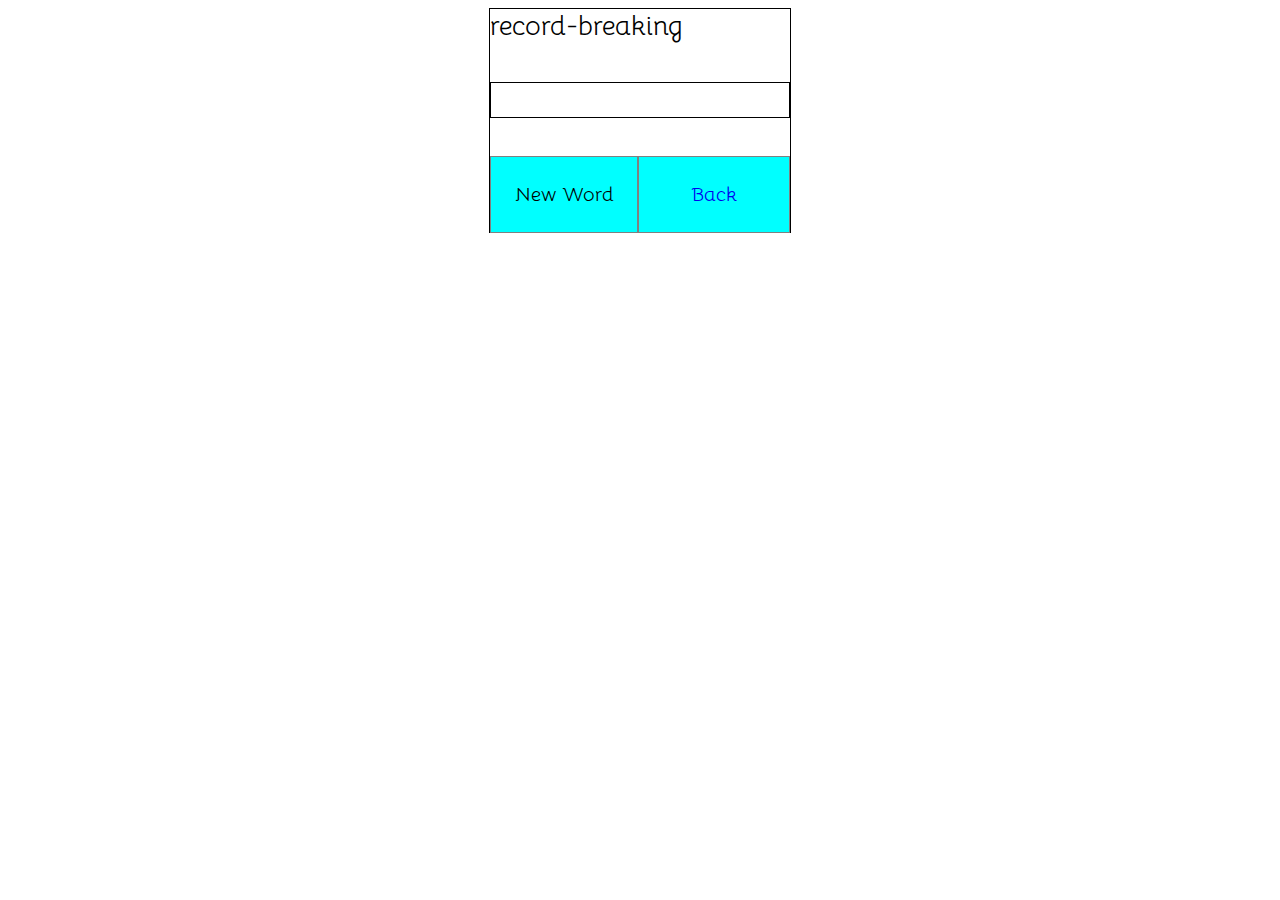
==== comp.html @ a9b683a0 "Add files via upload" ====
<!DOCTYPE html>
<html lang="ru">
<head>
    <meta charset="UTF-8">
    <meta name="viewport" content="width=device-width, initial-scale=1.0">
    <title>Document</title>
    <link href="https://fonts.googleapis.com/css?family=Bellota&display=swap&subset=cyrillic" rel="stylesheet">
    <style>
        
        #a {
            opacity: 0;
        }
        #a:hover {
           opacity: 1; 
        }
        #but {
            width: 300px;
            height: 75px;
            font-size: 30pt;
            background-color:aqua ;
            display: flex;
            justify-content: center;
            align-items: center;
            color: black;
            

        }
        #q, #a {
            font-size: 20pt;
        }
        /* #q {
            align-self: start;
        }
        #a {
            align-self: center;
        }
        #but {
            align-self: flex-end;
        } */
        body {
            display: flex;
            justify-content: center;
            align-items: center;
            font-family: 'Bellota', cursive;
            user-select: none;        }
            a{ 
                text-decoration: none;
            }
        section {
            width: 300px;
            height: 223px;
            border: 1px solid black;
            display: flex;
            flex-direction: column;
            justify-content: space-between ;
            
        }
        #b {
            border: 1px solid black;
        }
        .bi {
            width: 150px;
            height: 75px; 
            border: 1px solid gray; 
            display: flex;
            justify-content: center;
            align-items: center;   
            font-size: 15pt;    }
    </style>
</head>
<body>
    <section>
    <div id="q"></div>
    <div id="b">
    <div id="a"></div>
    </div>
    <div id="but" >
        <div id="n" class="bi" onclick="g(1, r.length)">New Word</div>
        <a href="index.html"><div id="ex" class="bi">Back</div></a>
    </div>
</section>

    <script>
        
        e = ["breathtaking", "thought-provoking", "broad-based", "highly respected", "far-fetched", "mind-blowing", "well-known", "record-breaking", "half-hearted", "bleary-eyed", "single-minded", "second-hand", "light-hearted", "straightforward", "good-looking", "upcoming", "high-spirited", "densely populated", "English-speaking", "much-needed", "old-fashioned", "well-respected"]
        r = ["Захватывающий", "заставляющий думать", "широкий", "очень уважаемый", "надуманный", "сногсшибательный", "известный", "рекордный", "нерешительный" , "мутные глаза", "целеустремленный", "секонд-хенд", "беззаботный", "простой", "красивый", "предстоящий", "резвый", "густонаселенный", "Говорящий по-английски", "очень необходимый", "старомодный", "уважаемый"]
        rand = 1000
        function g(min, max) {
            
            previ = rand
            while (previ == rand) {
            rand = min + Math.random() * (max - min);
            rand = Math.round(rand)
            }
            q.innerHTML = e[rand-1]
            a.innerHTML = r[rand-1] 
        }
        g(1, r.length)
    </script>
</body>
</html>
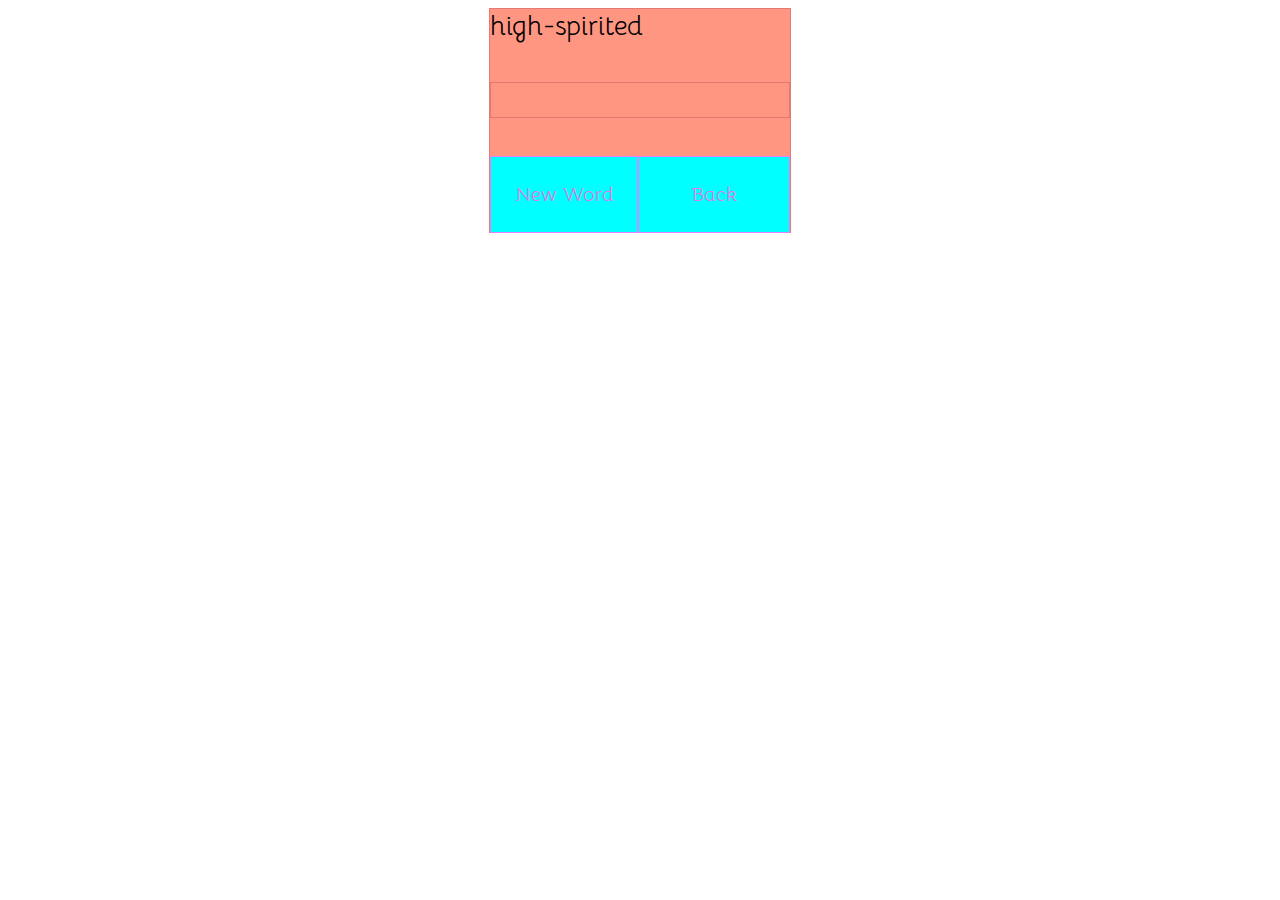
==== commit fe7645b7: "Update comp.html" ====
--- a/comp.html
+++ b/comp.html
@@ -9,6 +9,7 @@
         
         #a {
             opacity: 0;
+            
         }
         #a:hover {
            opacity: 1; 
@@ -21,7 +22,7 @@
             display: flex;
             justify-content: center;
             align-items: center;
-            color: black;
+            color: #E876E2;
             
 
         }
@@ -49,23 +50,27 @@
         section {
             width: 300px;
             height: 223px;
-            border: 1px solid black;
+            border: 1px solid #E87876;
             display: flex;
             flex-direction: column;
             justify-content: space-between ;
+            background-color: #FF9682;
             
         }
         #b {
-            border: 1px solid black;
+            border: 1px solid #E87876;
         }
         .bi {
             width: 150px;
             height: 75px; 
-            border: 1px solid gray; 
+            border: 1px solid #E082FF; 
             display: flex;
             justify-content: center;
             align-items: center;   
             font-size: 15pt;    }
+            a {
+                color: #E876E2;
+            }
     </style>
 </head>
 <body>
@@ -98,4 +103,4 @@
         g(1, r.length)
     </script>
 </body>
-</html>+</html>
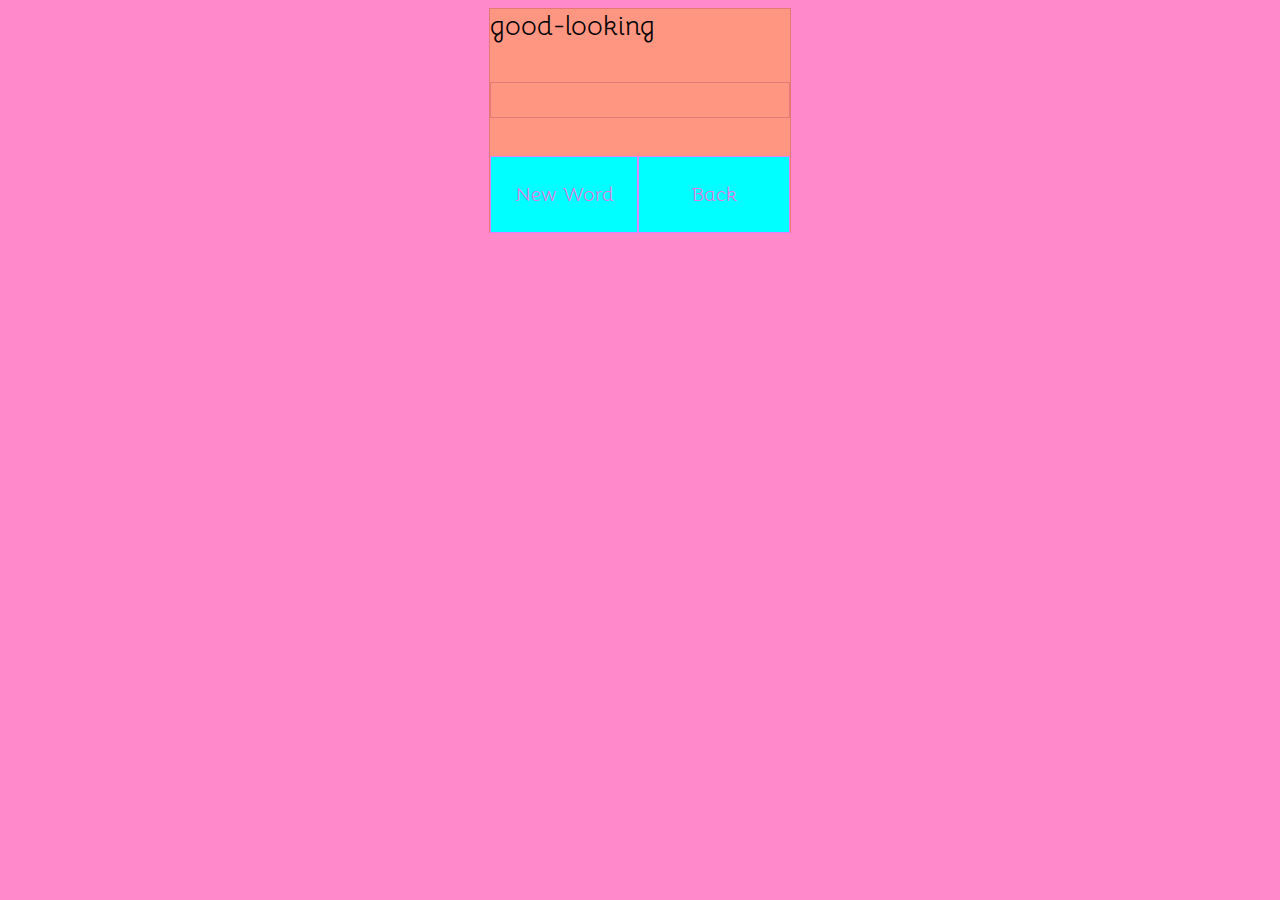
==== commit bf722961: "Update comp.html" ====
--- a/comp.html
+++ b/comp.html
@@ -43,7 +43,7 @@
             justify-content: center;
             align-items: center;
             font-family: 'Bellota', cursive;
-            user-select: none;        }
+            user-select: none;    background-color: #FF89CA;    }
             a{ 
                 text-decoration: none;
             }
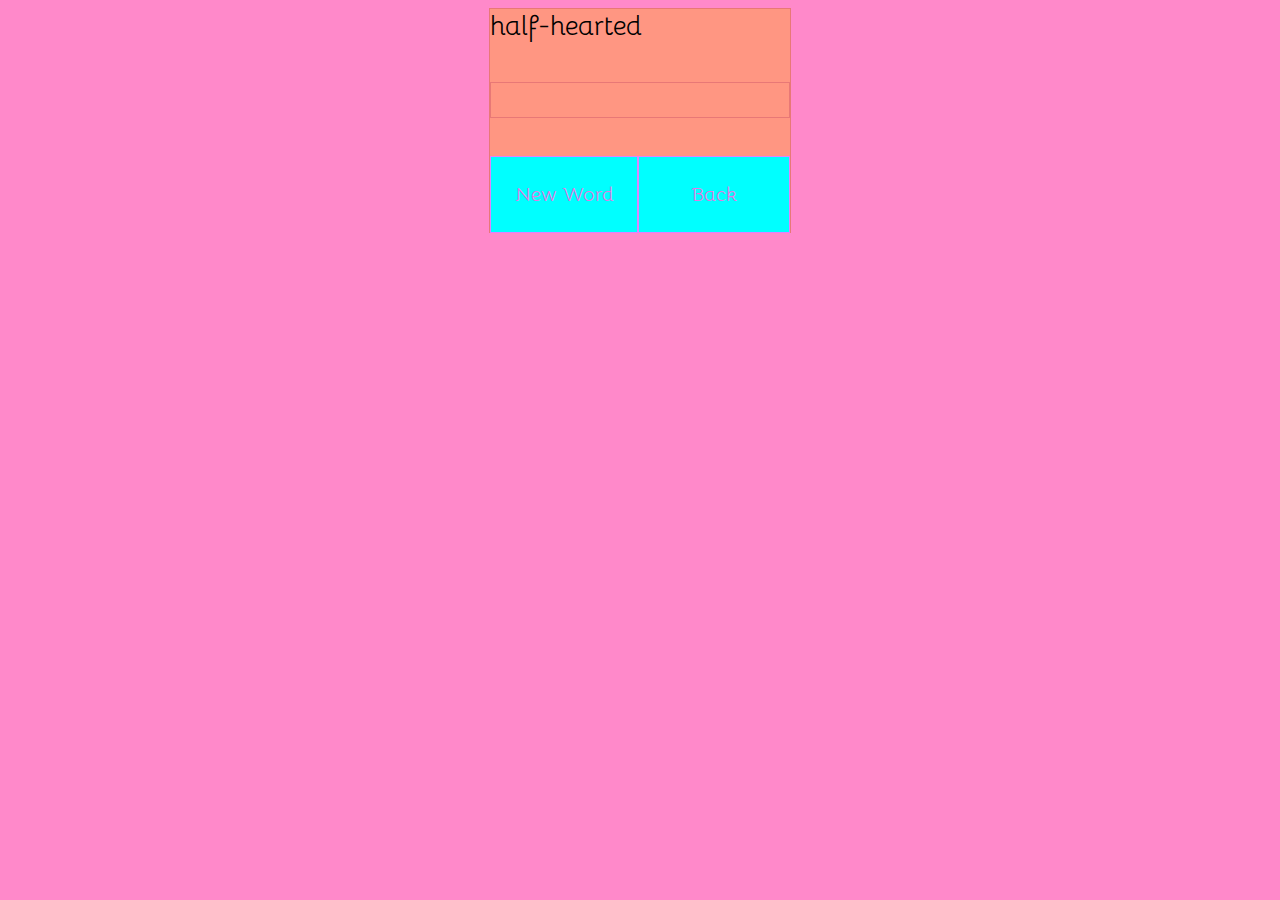
==== commit 54384693: "Update comp.html" ====
--- a/comp.html
+++ b/comp.html
@@ -88,7 +88,7 @@
     <script>
         
         e = ["breathtaking", "thought-provoking", "broad-based", "highly respected", "far-fetched", "mind-blowing", "well-known", "record-breaking", "half-hearted", "bleary-eyed", "single-minded", "second-hand", "light-hearted", "straightforward", "good-looking", "upcoming", "high-spirited", "densely populated", "English-speaking", "much-needed", "old-fashioned", "well-respected"]
-        r = ["Захватывающий", "заставляющий думать", "широкий", "очень уважаемый", "надуманный", "сногсшибательный", "известный", "рекордный", "нерешительный" , "мутные глаза", "целеустремленный", "секонд-хенд", "беззаботный", "простой", "красивый", "предстоящий", "резвый", "густонаселенный", "Говорящий по-английски", "очень необходимый", "старомодный", "уважаемый"]
+        r = ["Захватывающий", "заставляющий думать", "широкораспостраненный", "очень уважаемый", "надуманный", "сногсшибательный", "известный", "рекордный", "нерешительный" , "мутные глаза", "целеустремленный", "секонд-хенд", "беззаботный", "простой", "красивый", "предстоящий", "резвый", "густонаселенный", "Говорящий по-английски", "очень необходимый", "старомодный", "уважаемый"]
         rand = 1000
         function g(min, max) {
             
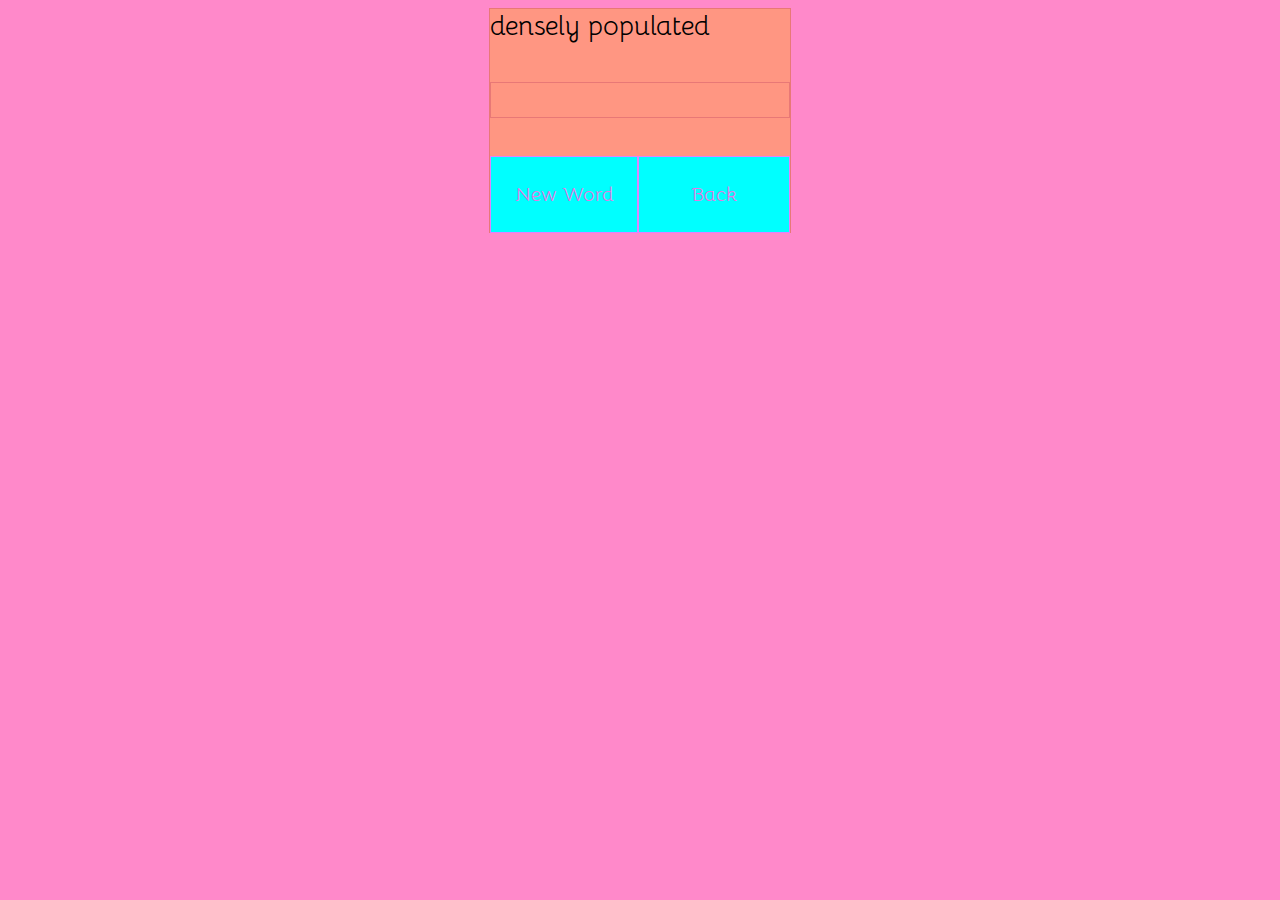
==== commit 67391f74: "Update comp.html" ====
--- a/comp.html
+++ b/comp.html
@@ -88,7 +88,7 @@
     <script>
         
         e = ["breathtaking", "thought-provoking", "broad-based", "highly respected", "far-fetched", "mind-blowing", "well-known", "record-breaking", "half-hearted", "bleary-eyed", "single-minded", "second-hand", "light-hearted", "straightforward", "good-looking", "upcoming", "high-spirited", "densely populated", "English-speaking", "much-needed", "old-fashioned", "well-respected"]
-        r = ["Захватывающий", "заставляющий думать", "широкораспостраненный", "очень уважаемый", "надуманный", "сногсшибательный", "известный", "рекордный", "нерешительный" , "мутные глаза", "целеустремленный", "секонд-хенд", "беззаботный", "простой", "красивый", "предстоящий", "резвый", "густонаселенный", "Говорящий по-английски", "очень необходимый", "старомодный", "уважаемый"]
+        r = ["Захватывающий", "заставляющий думать", "широкораспостраненный", "очень уважаемый", "надуманный", "сногсшибательный", "известный", "рекордный", "нерешительный" , "спросони", "целеустремленный", "из рук в руки", "беззаботный", "простой", "красивый", "предстоящий", "резвый", "густонаселенный", "Говорящий по-английски", "очень необходимый", "старомодный", "уважаемый"]
         rand = 1000
         function g(min, max) {
             
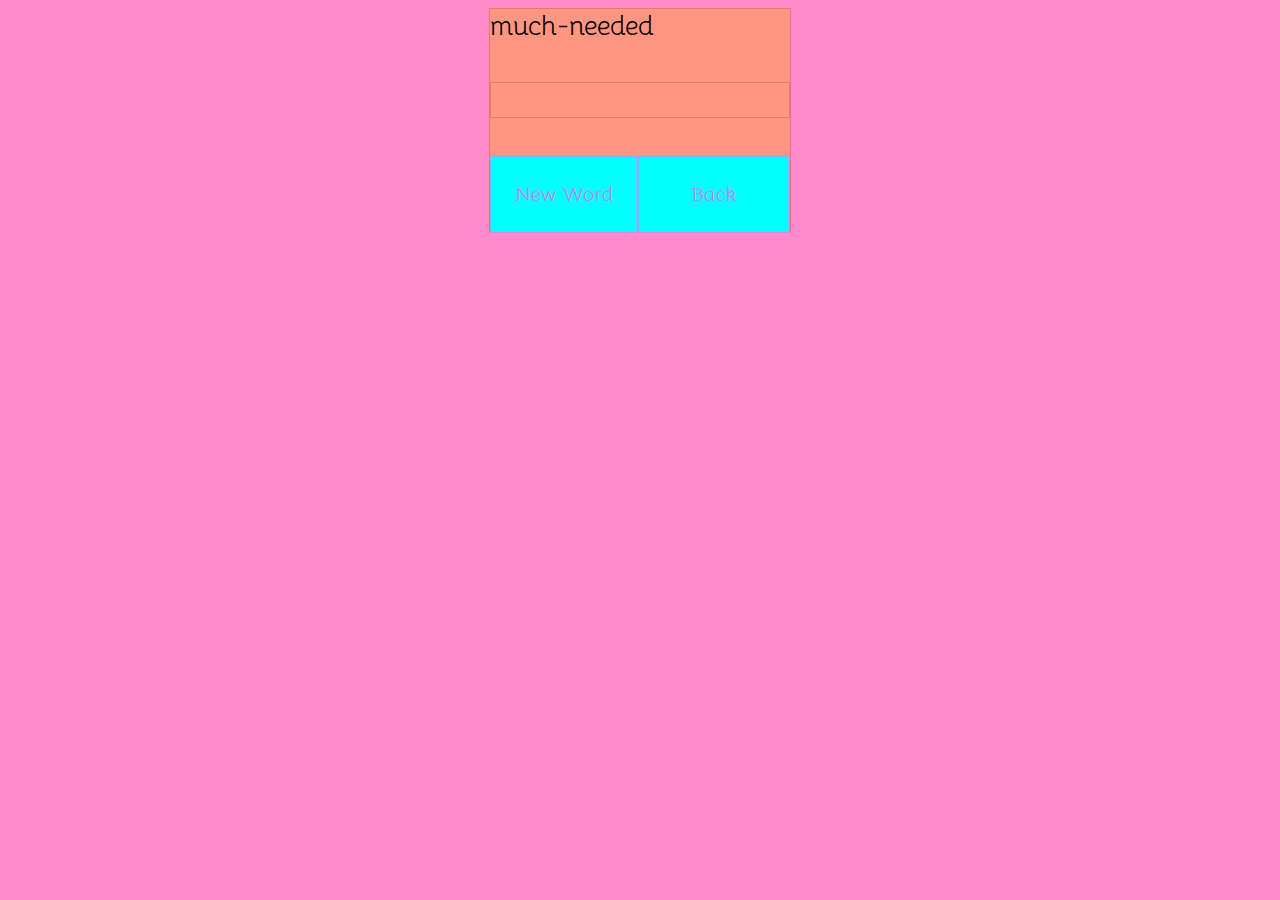
==== commit 12b65411: "Update comp.html" ====
--- a/comp.html
+++ b/comp.html
@@ -31,7 +31,7 @@
         }
         /* #q {
             align-self: start;
-        }
+        } Степа дурак
         #a {
             align-self: center;
         }
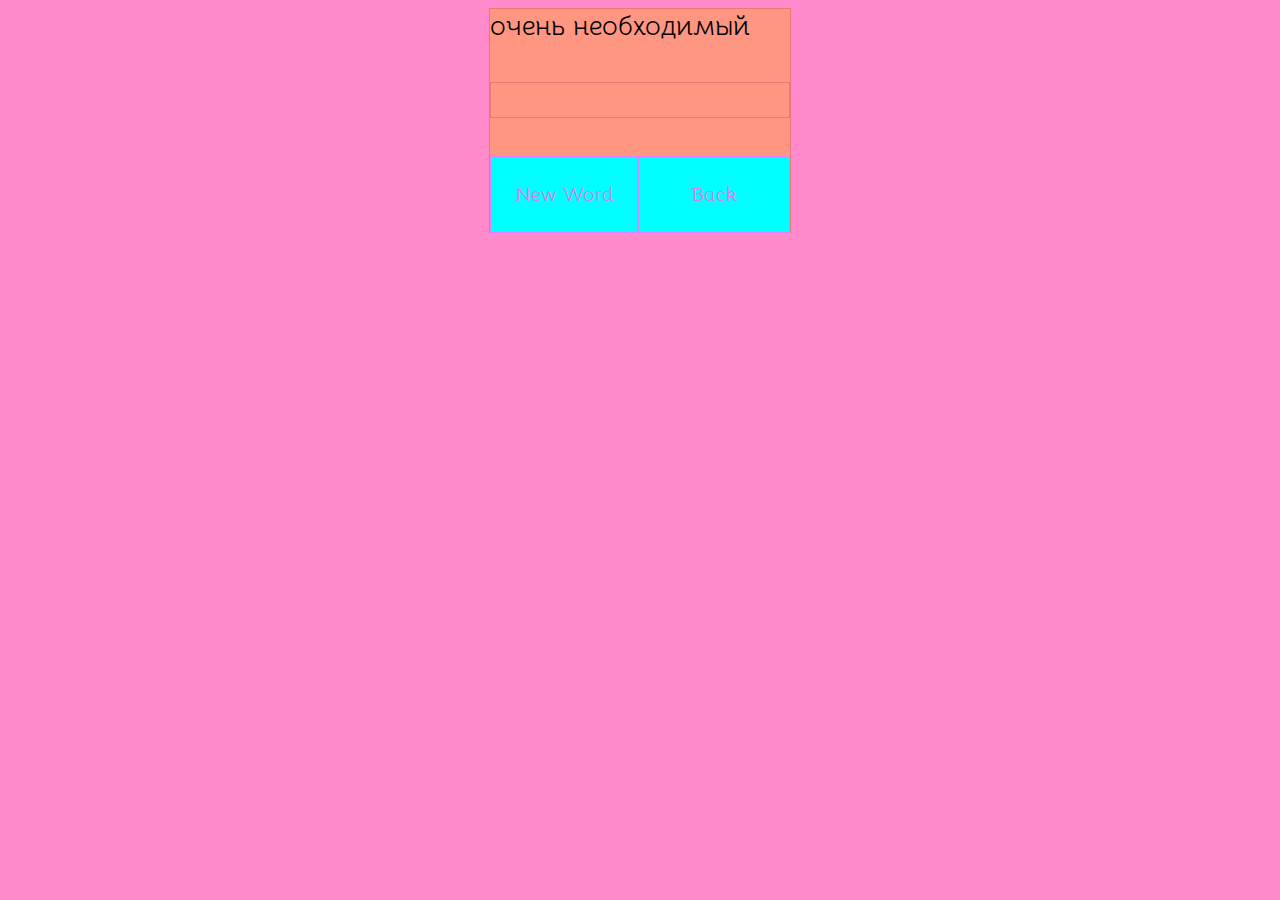
==== commit fb9e49ac: "Update comp.html" ====
--- a/comp.html
+++ b/comp.html
@@ -87,8 +87,8 @@
 
     <script>
         
-        e = ["breathtaking", "thought-provoking", "broad-based", "highly respected", "far-fetched", "mind-blowing", "well-known", "record-breaking", "half-hearted", "bleary-eyed", "single-minded", "second-hand", "light-hearted", "straightforward", "good-looking", "upcoming", "high-spirited", "densely populated", "English-speaking", "much-needed", "old-fashioned", "well-respected"]
-        r = ["Захватывающий", "заставляющий думать", "широкораспостраненный", "очень уважаемый", "надуманный", "сногсшибательный", "известный", "рекордный", "нерешительный" , "спросони", "целеустремленный", "из рук в руки", "беззаботный", "простой", "красивый", "предстоящий", "резвый", "густонаселенный", "Говорящий по-английски", "очень необходимый", "старомодный", "уважаемый"]
+        r = ["breathtaking", "thought-provoking", "broad-based", "highly respected", "far-fetched", "mind-blowing", "well-known", "record-breaking", "half-hearted", "bleary-eyed", "single-minded", "second-hand", "light-hearted", "straightforward", "good-looking", "upcoming", "high-spirited", "densely populated", "English-speaking", "much-needed", "old-fashioned", "well-respected"]
+        e = ["Захватывающий", "заставляющий думать", "широкораспостраненный", "очень уважаемый", "надуманный", "сногсшибательный", "известный", "рекордный", "нерешительный" , "спросони", "целеустремленный", "из рук в руки", "беззаботный", "простой", "красивый", "предстоящий", "резвый", "густонаселенный", "Говорящий по-английски", "очень необходимый", "старомодный", "уважаемый"]
         rand = 1000
         function g(min, max) {
             
